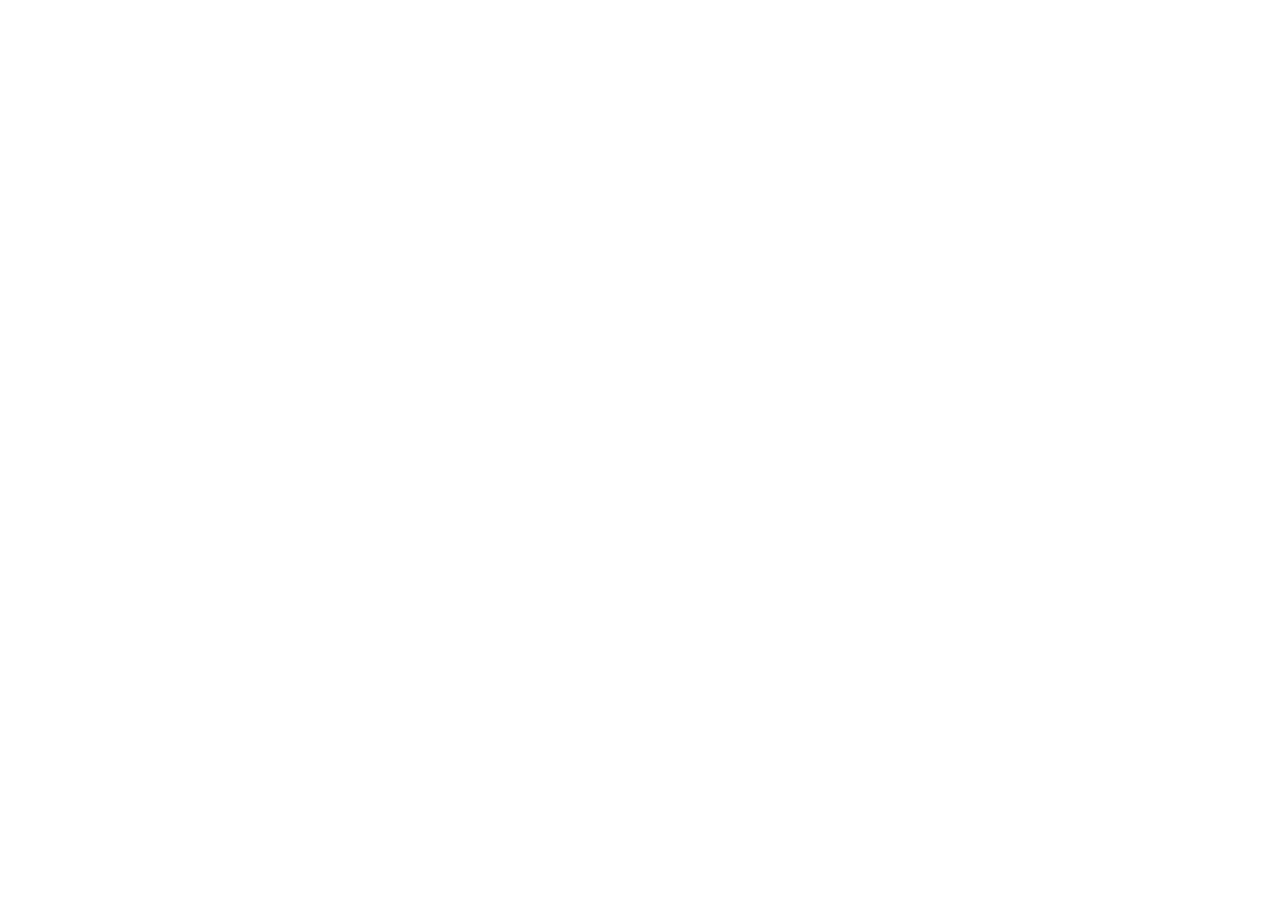
==== admin/index.html @ 9f5a8515 "2eme itération mais marche pas" ====
<!DOCTYPE html>
<html lang="fr">
  <head>
    <title>SAE2.03 ADMIN</title>
    <meta charset="UTF-8" />
    <meta name="viewport" content="width=device-width, initial-scale=1.0" />
    <link rel="stylesheet" href="./css/base.css" />
  </head>
  <body>
    <section id="log"></section>
    <section id="Formulaire"></section>

    <script type="module">
      import { Log } from "./component/Log/script.js";
      import { NewMovieForm } from "./component/Formulaire/script.js";
      import { DataMovie } from "./data/dataMovie.js";

      window.C = {};

      C.handlerUpdate = async function () {
        let form = document.querySelector('.addMovie__form');
        let fd = new FormData(form);
        let res = await DataMovie.update(fd);
        V.renderLog(res);        
      };

      C.start = function () {
        V.renderLog("Démarrage de l'application");
        V.renderNewMovieForm(C.handlerUpdate);
      };

      window.V = {};

      V.renderLog = function (txt) {
        let content = document.querySelector("#log");
        content.innerHTML = Log.format(txt);
      };

      V.renderNewMovieForm = function (handler) {
        let content = document.querySelector("#Formulaire");
        content.innerHTML = NewMovieForm.format(handler);
      };

      C.start();
    </script>
  </body>
</html>
---- admin/css/base.css ----
@layer reset, variables, components, utilities;

@import "./reset.css" layer(reset);
@import "./variables.css" layer(variables);
@import "./utilities.css" layer(utilities);

@import "../component/Log/style.css" layer(components);
@import "../component/Formulaire/style.css" layer(components);
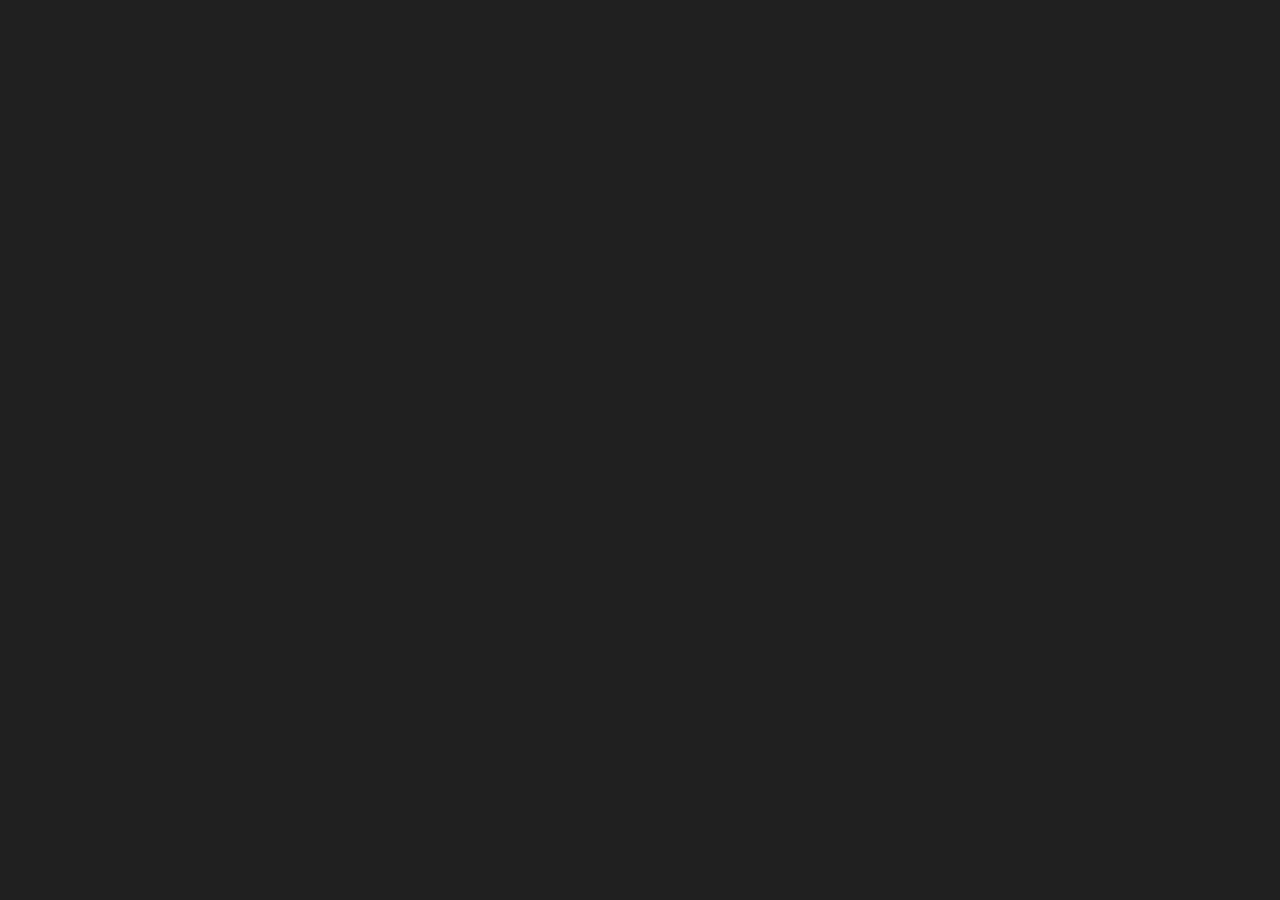
==== commit 30697f08: "itération 2 pb coter serveur" ====
--- a/admin/index.html
+++ b/admin/index.html
@@ -7,8 +7,8 @@
     <link rel="stylesheet" href="./css/base.css" />
   </head>
   <body>
-    <section id="log"></section>
-    <section id="Formulaire"></section>
+    <section class="log__div" id="log"></section>
+    <section id="formulaire"></section>
 
     <script type="module">
       import { Log } from "./component/Log/script.js";
@@ -19,14 +19,13 @@
 
       C.handlerUpdate = async function () {
         let form = document.querySelector('.addMovie__form');
+        if (!(form instanceof HTMLFormElement)) {
+          V.renderLog("Erreur : formulaire introuvable ou mal formé.");
+          return;
+        }
         let fd = new FormData(form);
         let res = await DataMovie.update(fd);
-        V.renderLog(res);        
-      };
-
-      C.start = function () {
-        V.renderLog("Démarrage de l'application");
-        V.renderNewMovieForm(C.handlerUpdate);
+        V.renderLog(res);
       };
 
       window.V = {};
@@ -37,8 +36,24 @@
       };
 
       V.renderNewMovieForm = function (handler) {
-        let content = document.querySelector("#Formulaire");
-        content.innerHTML = NewMovieForm.format(handler);
+        let content = document.querySelector("#formulaire");
+        content.innerHTML = NewMovieForm.format();
+
+        // Attacher l'écouteur d'événement "submit" après l'injection
+        let form = content.querySelector(".addMovie__form");
+        if (form) {
+          form.addEventListener("submit", function (e) {
+            e.preventDefault();
+            handler();
+          });
+        } else {
+          V.renderLog("Erreur : le formulaire n'a pas été trouvé");
+        }
+      };
+
+      C.start = function () {
+        V.renderLog("Démarrage de l'application");
+        V.renderNewMovieForm(C.handlerUpdate);
       };
 
       C.start();
